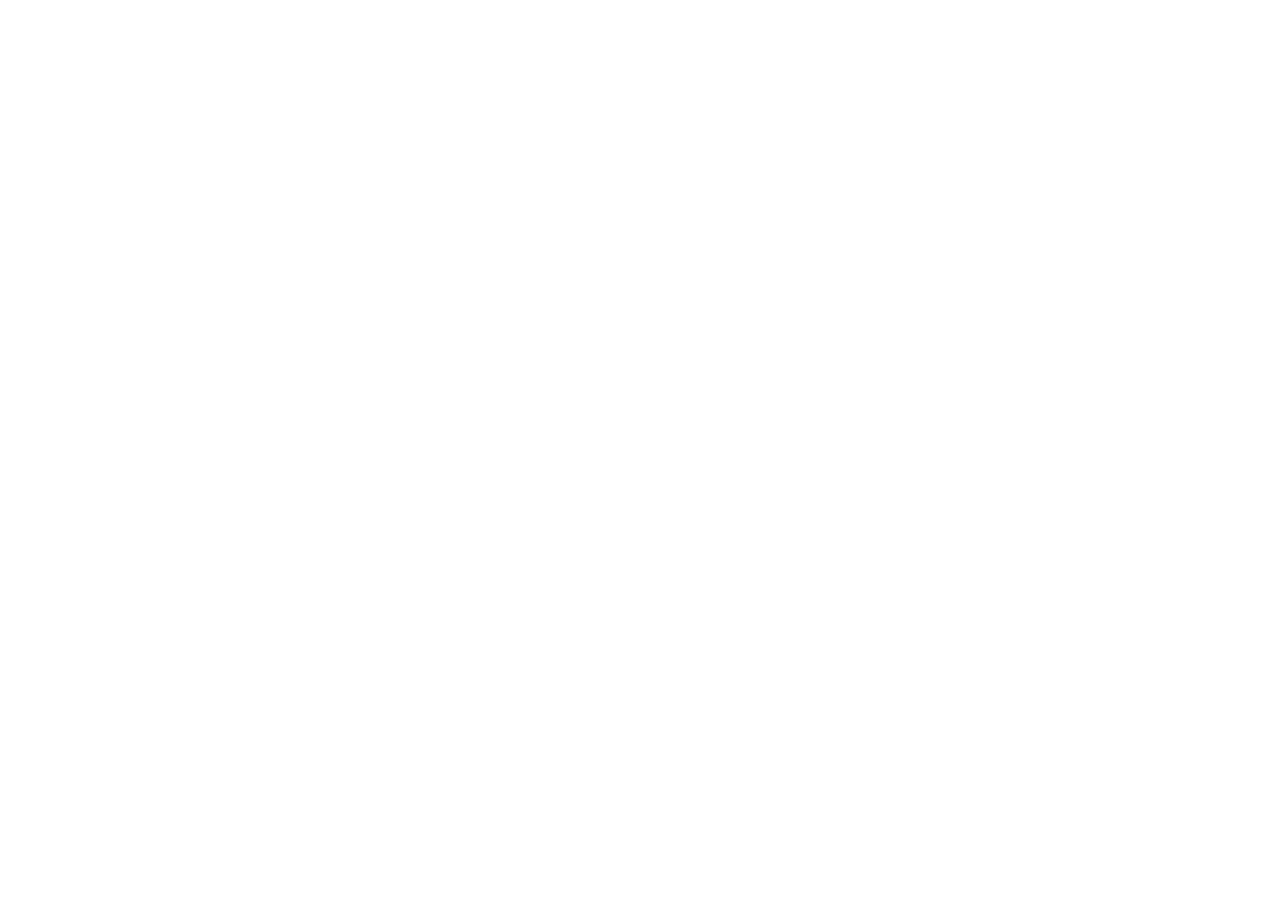
==== ajax/index.html @ 58f2c5d7 "AJAX" ====
<!DOCTYPE html>
<html lang="en">
<head>
    <meta charset="UTF-8">
    <meta name="viewport" content="width=device-width, initial-scale=1.0">
    <meta http-equiv="X-UA-Compatible" content="ie=edge">
    <title>Document</title>
</head>
<body>
    
    <script src="script.js"></script>
</body>
</html>
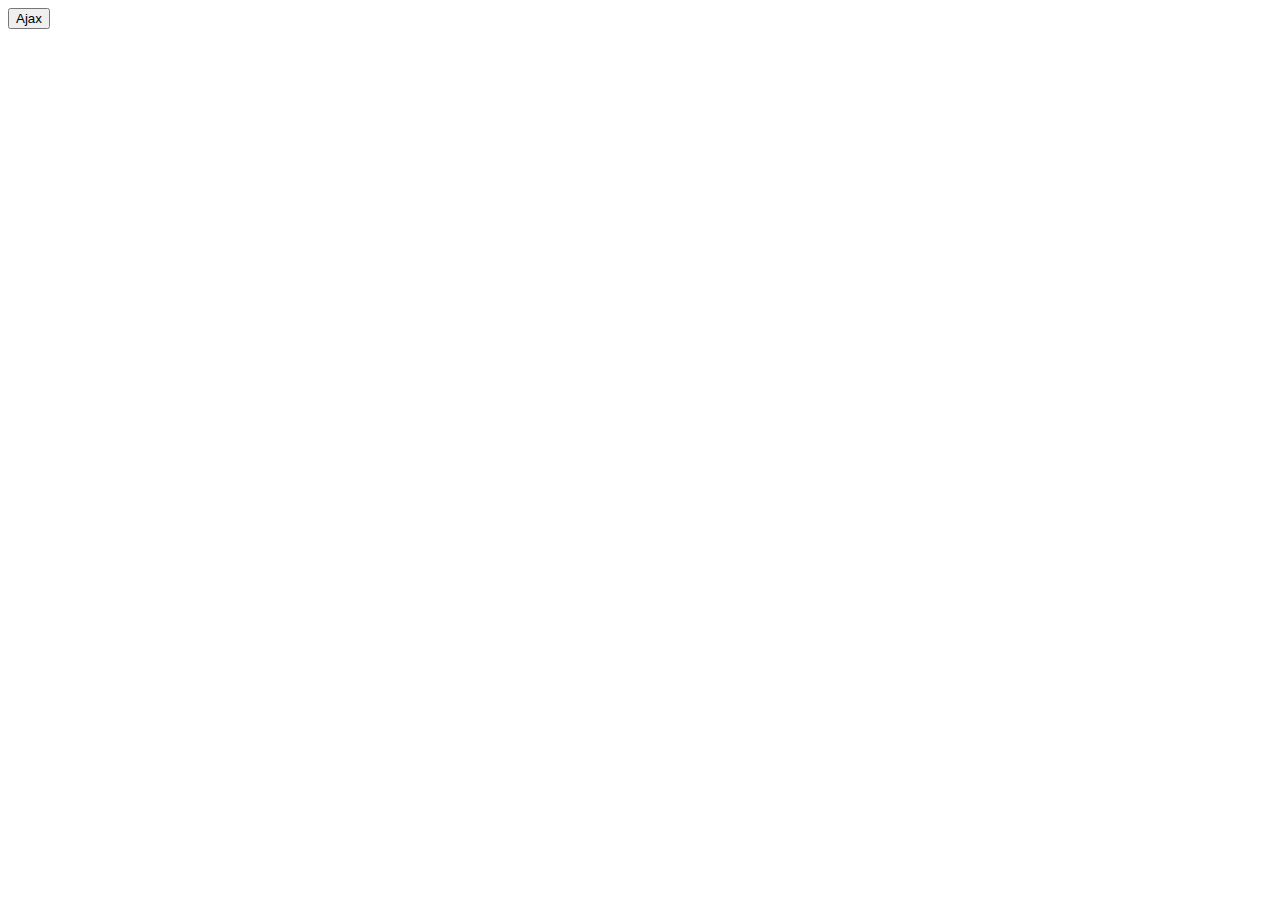
==== commit 0bf76cde: "Objeto XMLHTTPREQUEST" ====
--- a/ajax/index.html
+++ b/ajax/index.html
@@ -7,7 +7,11 @@
     <title>Document</title>
 </head>
 <body>
-    
+    <div class="container">
+        <div class="section">
+            <button id="btn">Ajax</button>
+        </div>
+    </div>
     <script src="script.js"></script>
 </body>
 </html>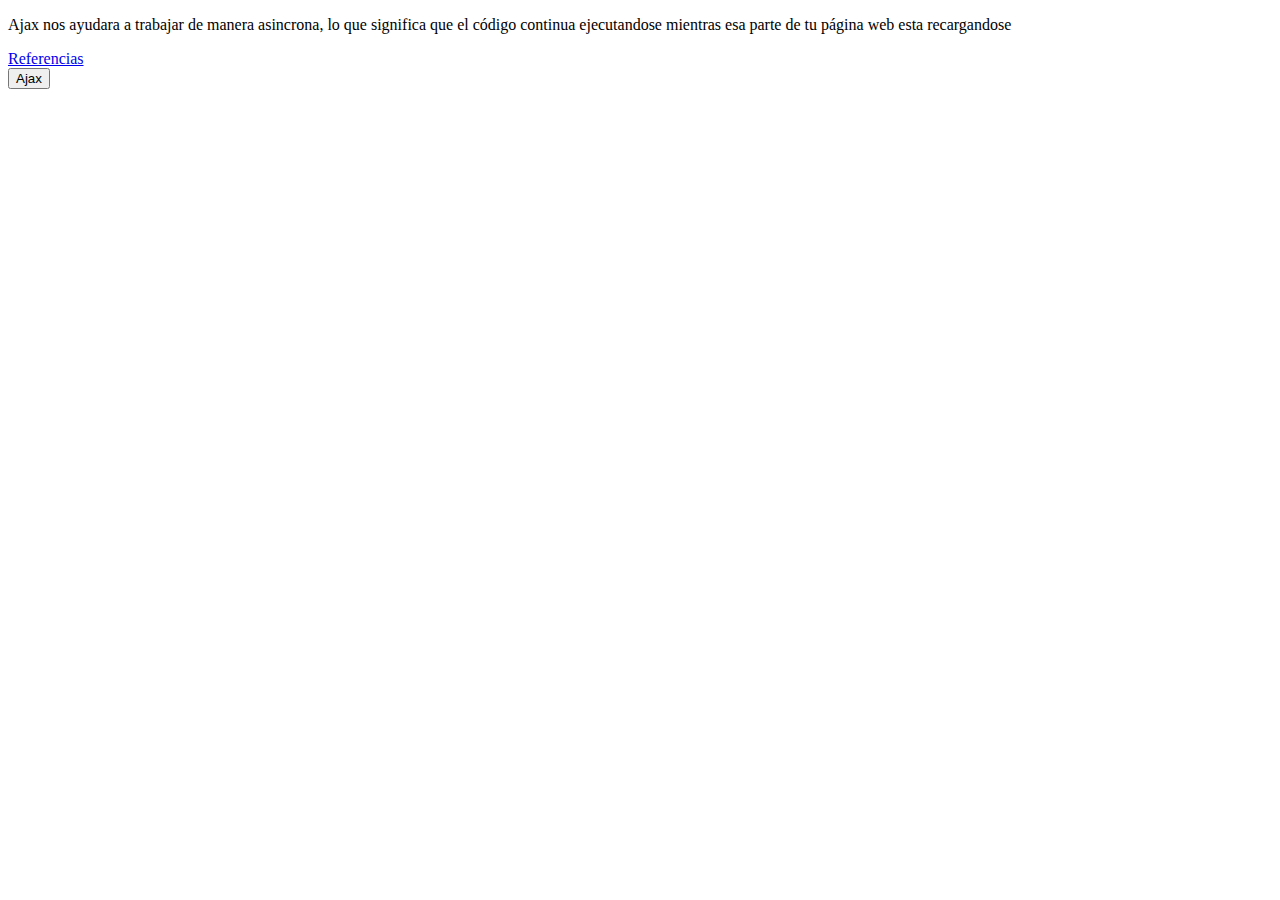
==== commit 01dbcc1a: "Peticiones al servidor" ====
--- a/ajax/index.html
+++ b/ajax/index.html
@@ -8,6 +8,10 @@
 </head>
 <body>
     <div class="container">
+        <p>
+            Ajax nos ayudara a trabajar de manera asincrona, lo que significa que el código continua ejecutandose mientras esa parte de tu página web esta recargandose
+        </p>
+        <a href="https://developer.mozilla.org/es/docs/Web/Guide/AJAX/Primeros_Pasos">Referencias</a>
         <div class="section">
             <button id="btn">Ajax</button>
         </div>
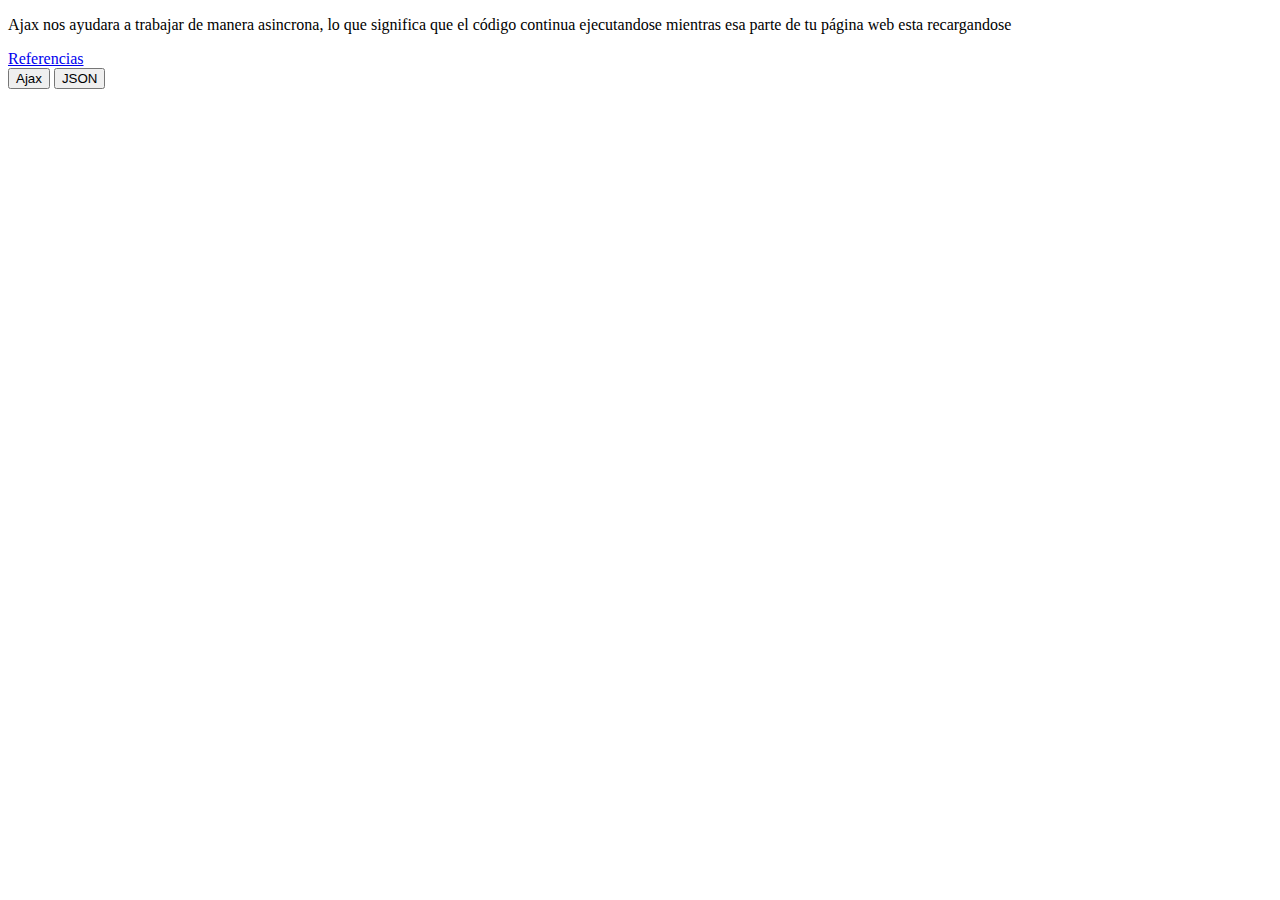
==== commit 993b19f7: "Leyendo archivos JSON" ====
--- a/ajax/index.html
+++ b/ajax/index.html
@@ -14,6 +14,7 @@
         <a href="https://developer.mozilla.org/es/docs/Web/Guide/AJAX/Primeros_Pasos">Referencias</a>
         <div class="section">
             <button id="btn">Ajax</button>
+            <button id="json">JSON</button>
         </div>
     </div>
     <script src="script.js"></script>
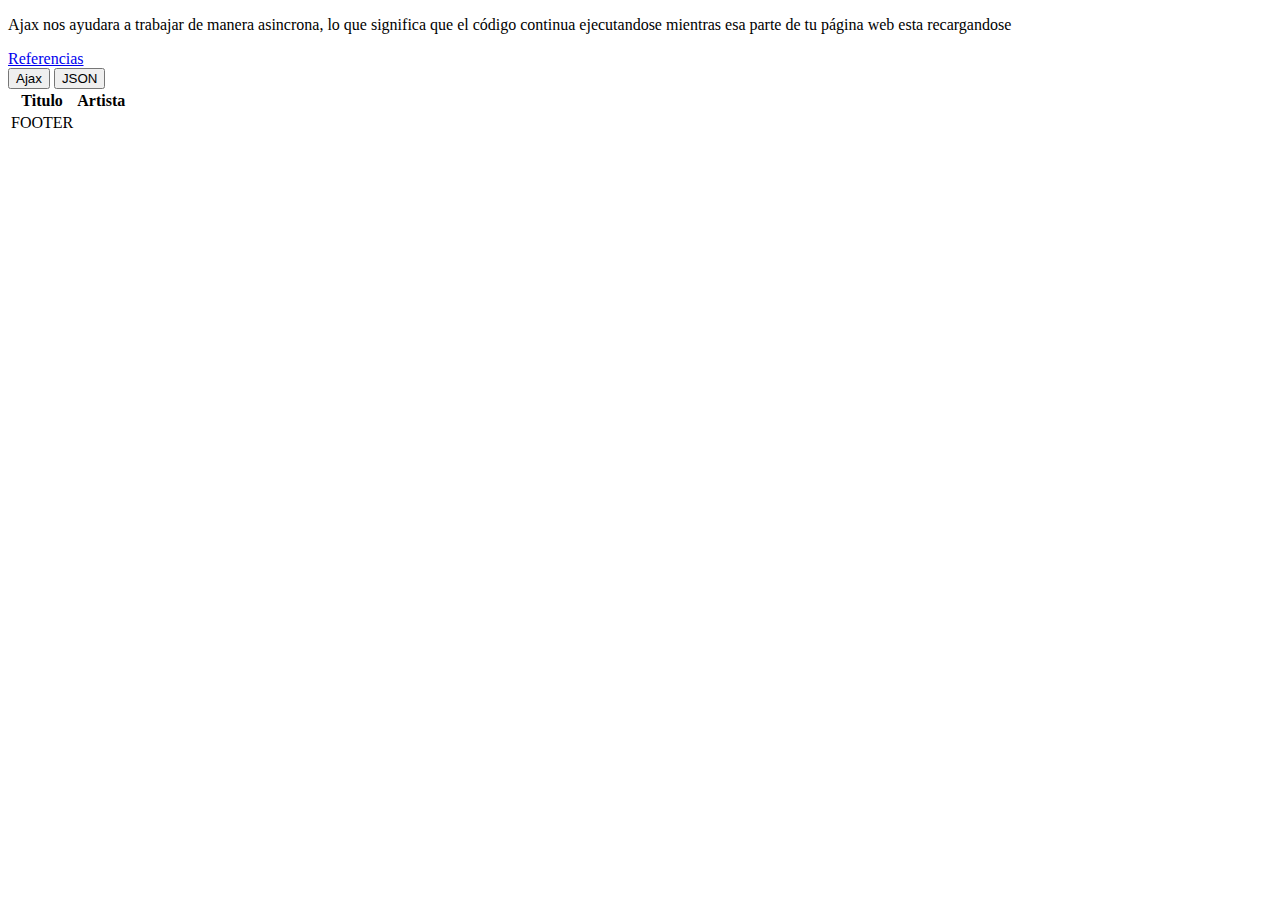
==== commit d0541552: "JSON  y AJAX" ====
--- a/ajax/index.html
+++ b/ajax/index.html
@@ -17,6 +17,24 @@
             <button id="json">JSON</button>
         </div>
     </div>
+
+    <table>
+        <thead>
+            <tr>
+                <th>Titulo</th>
+                <th>Artista</th>
+            </tr>
+        </thead>
+        <tbody id="rest">
+            
+        </tbody>
+        <tfoot>
+            <tr>
+                <td>FOOTER</td>
+            </tr>
+        </tfoot>
+    </table>
     <script src="script.js"></script>
+    <script src="script_2.js"></script>
 </body>
 </html>